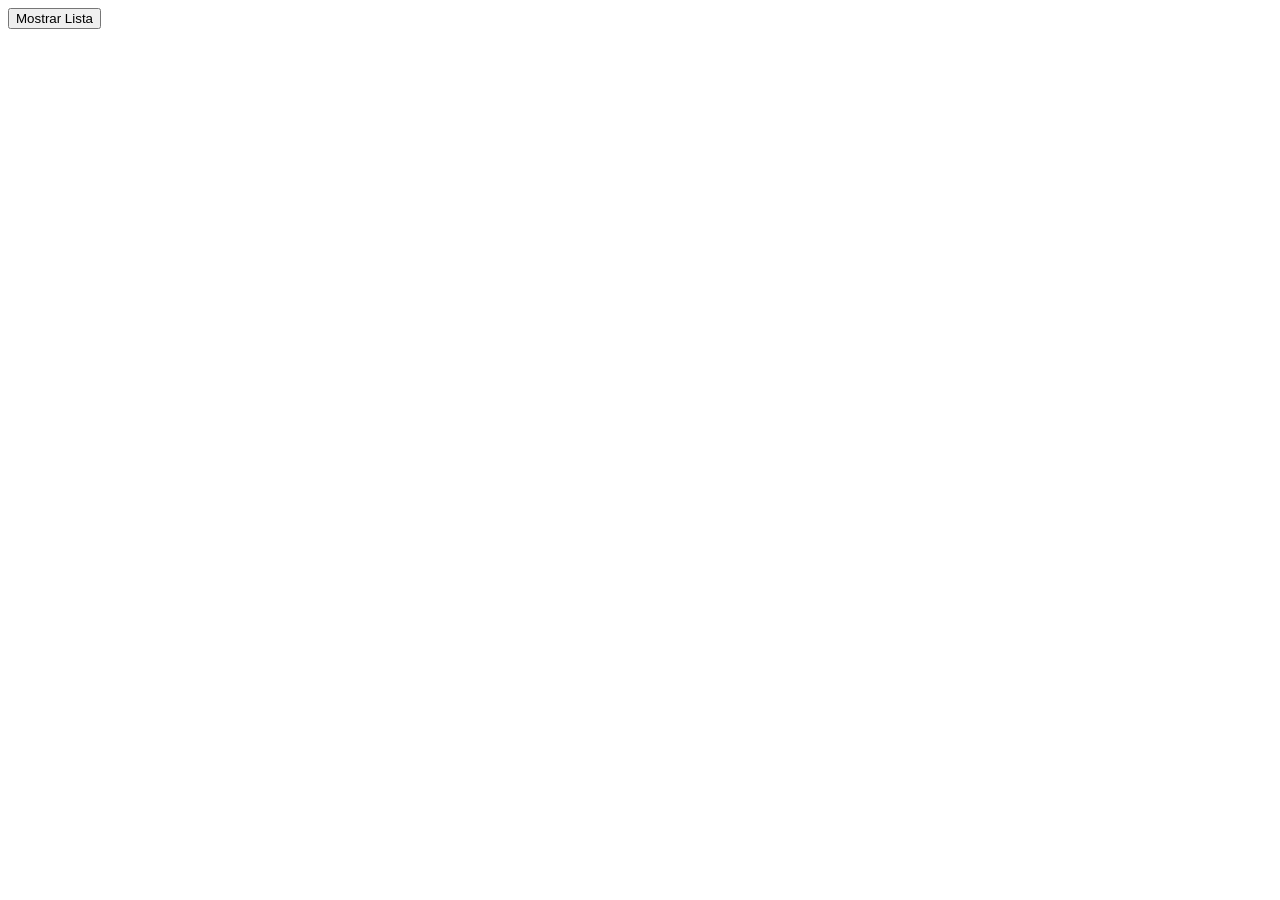
==== agetha.html @ 836caedf "Add files via upload" ====
<!DOCTYPE html>
<html lang="pt-BR">
<head>
  <meta charset="UTF-8">
  <title>Lista com Split</title>
</head>
<body>

  <button onclick="mostrarLista()">Mostrar Lista</button>

  <ul id="lista"></ul>

  <script>

    // constante já definida
    const dados = "Alice-22,Fen-31,Agetha-19";

    // split já realizado fora da função
    const pessoas = dados.split(",");

    function mostrarLista() {

      const ul = document.getElementById("lista");

      ul.innerHTML = "";

      for (let i = 0; i < pessoas.length; i++) {

        const info = pessoas[i].split("-");

        const nome = info[0];
        const idade = info[1];

        const li = document.createElement("li");

        li.textContent = `${nome} tem ${idade} anos`;

        ul.appendChild(li);
      }
    }

  </script>

</body>
</html>
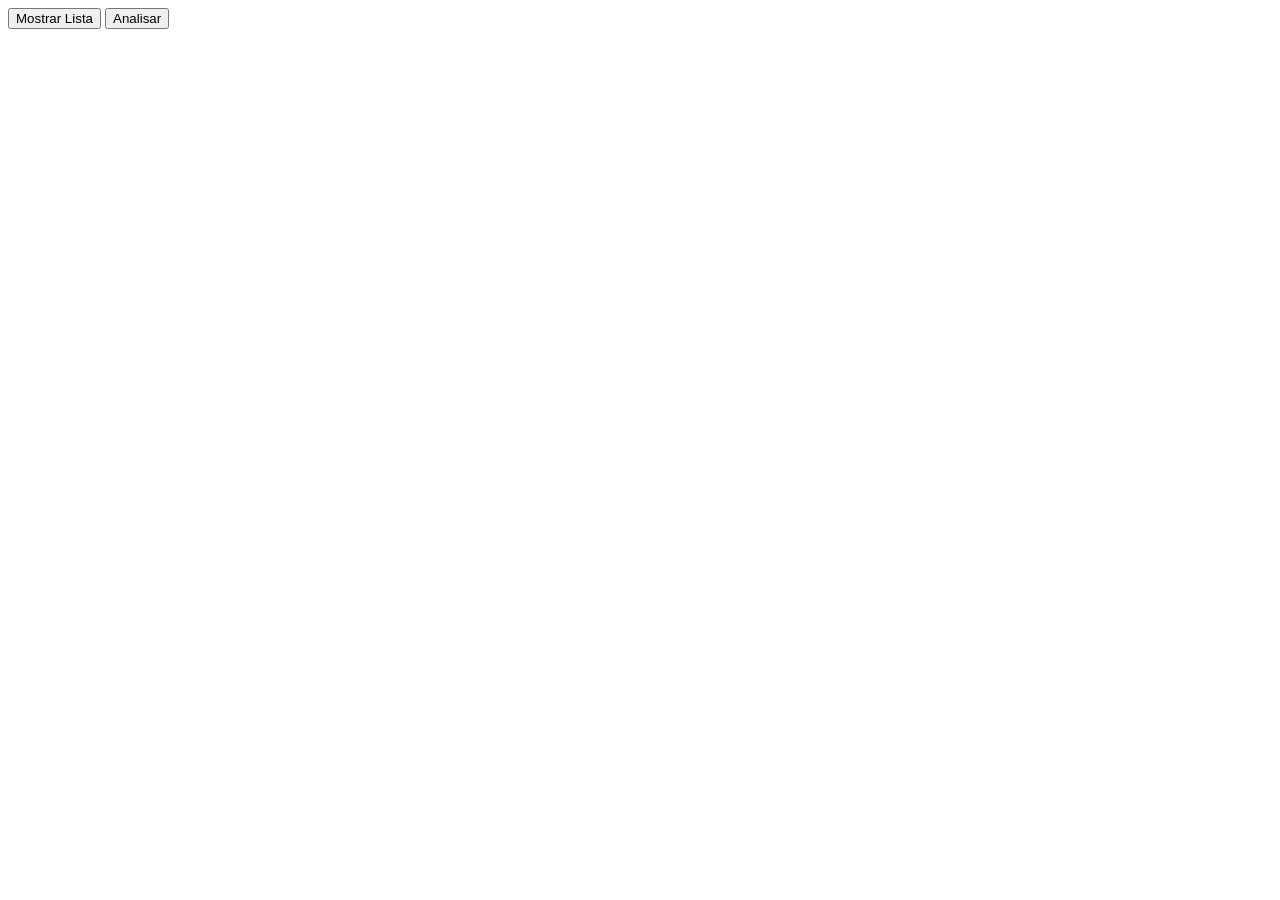
==== commit 402ae73f: "Add files via upload" ====
--- a/agetha.html
+++ b/agetha.html
@@ -6,40 +6,10 @@
 </head>
 <body>
 
-  <button onclick="mostrarLista()">Mostrar Lista</button>
+  <button onclick="add()">Mostrar Lista</button>
+  <button onclick="analisar()">Analisar</button>
 
   <ul id="lista"></ul>
-
-  <script>
-
-    // constante já definida
-    const dados = "Alice-22,Fen-31,Agetha-19";
-
-    // split já realizado fora da função
-    const pessoas = dados.split(",");
-
-    function mostrarLista() {
-
-      const ul = document.getElementById("lista");
-
-      ul.innerHTML = "";
-
-      for (let i = 0; i < pessoas.length; i++) {
-
-        const info = pessoas[i].split("-");
-
-        const nome = info[0];
-        const idade = info[1];
-
-        const li = document.createElement("li");
-
-        li.textContent = `${nome} tem ${idade} anos`;
-
-        ul.appendChild(li);
-      }
-    }
-
-  </script>
-
+  <script src="agetha.js"></script>
 </body>
 </html>
